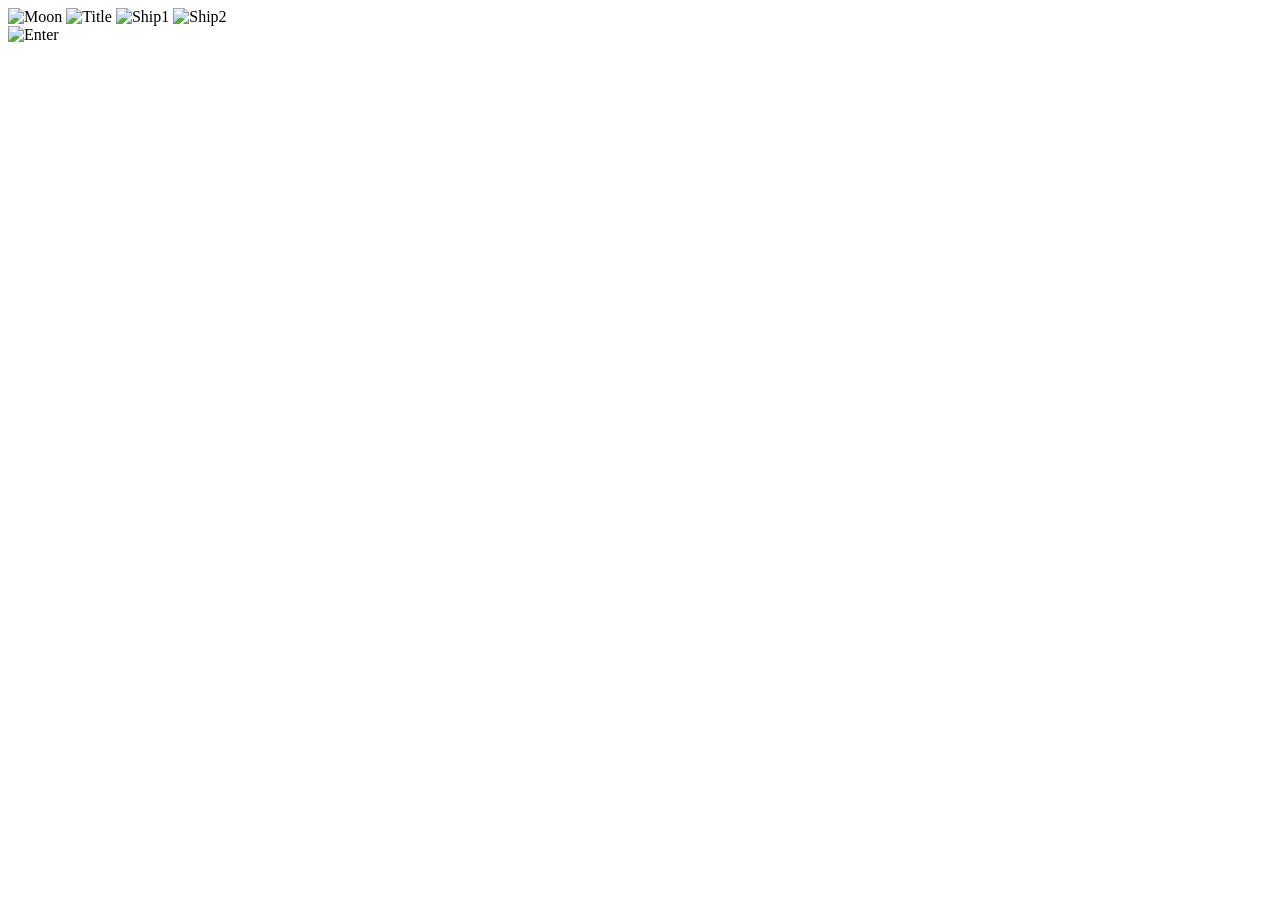
==== index01.html @ 04ec797c "Add files via upload" ====
<!DOCTYPE html>
<html lang="ko">
<head>
    <meta charset="UTF-8">
    <meta name="viewport" content="width=device-width, initial-scale=1.0, maximum-scale=1.0, user-scalable=no, viewport-fit=cover">
    <title>emtekinc Booth</title>
    <link rel="stylesheet" href="https://cdn.jsdelivr.net/gh/monada-dev/mona-font/dist/mona.css">
    <link rel="stylesheet" href="./style.css">
</head>
<body>

    <div class="container">
        <div id="home-screen" class="screen">
            <div class="home-content">
                <img src="img/moon.png" class="moon-img" alt="Moon">
                <img src="img/title.gif" class="title-gif" alt="Title">
                
                <img src="img/ship1.gif" class="ship ship1" alt="Ship1">
                <img src="img/ship2.gif" class="ship ship2" alt="Ship2">

                <div class="home-controls">
                    <img src="img/btn1.png" id="enter-btn" class="custom-btn" alt="Enter">
                </div>
            </div>
        </div>

        <div id="booth-screen" class="screen" style="display:none;">
            <!-- <header><h2 class="booth-title">📸 emtekinc Booth 📸</h2></header> -->
            <div class="photo-wrapper">
                <div class="photo-zone" id="photo-zone">
                    <video id="video" autoplay playsinline muted></video>
                    <img id="preview-img" class="preview-overlay" alt="미리보기">
                    <div id="date-overlay" class="date-overlay"></div>
                    <img src="img/frame.png" id="frame-img" class="frame-overlay" alt="프레임">
                </div>
            </div>
            
            <div class="controls">
                <img src="img/btn2.png" id="snap-btn" class="custom-btn-sub" alt="Snap">
                
                <div id="preview-controls" style="display:none; width:100%; gap:12px; flex-direction:column; align-items:center;">
                    <img src="img/btn3.png" id="save-btn" class="custom-btn-sub" alt="Save">
                    <img src="img/btn4.png" id="retake-btn" class="custom-btn-sub" alt="Retake">
                </div>
            </div>
        </div>
    </div>

    <canvas id="canvas" style="display:none;"></canvas>

    <script src="./script.js"></script>
</body>
</html>
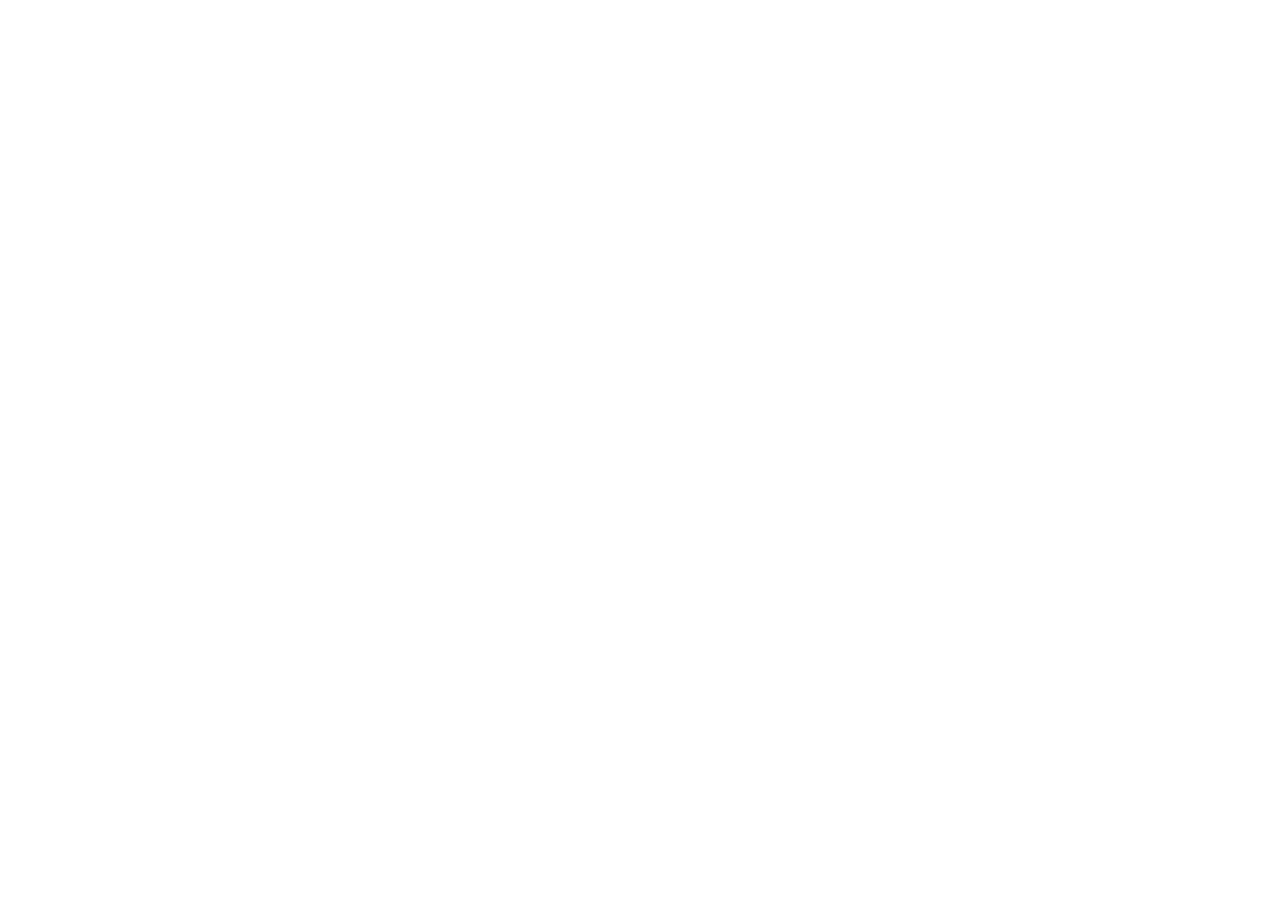
==== commit cd72930a: "Update index01.html" ====
--- a/index01.html
+++ b/index01.html
@@ -12,11 +12,8 @@
     <div class="container">
         <div id="home-screen" class="screen">
             <div class="home-content">
-                <img src="img/moon.png" class="moon-img" alt="Moon">
+                <video src="img/main.mp4" class="main-mp4" alt="mp4">
                 <img src="img/title.gif" class="title-gif" alt="Title">
-                
-                <img src="img/ship1.gif" class="ship ship1" alt="Ship1">
-                <img src="img/ship2.gif" class="ship ship2" alt="Ship2">
 
                 <div class="home-controls">
                     <img src="img/btn1.png" id="enter-btn" class="custom-btn" alt="Enter">
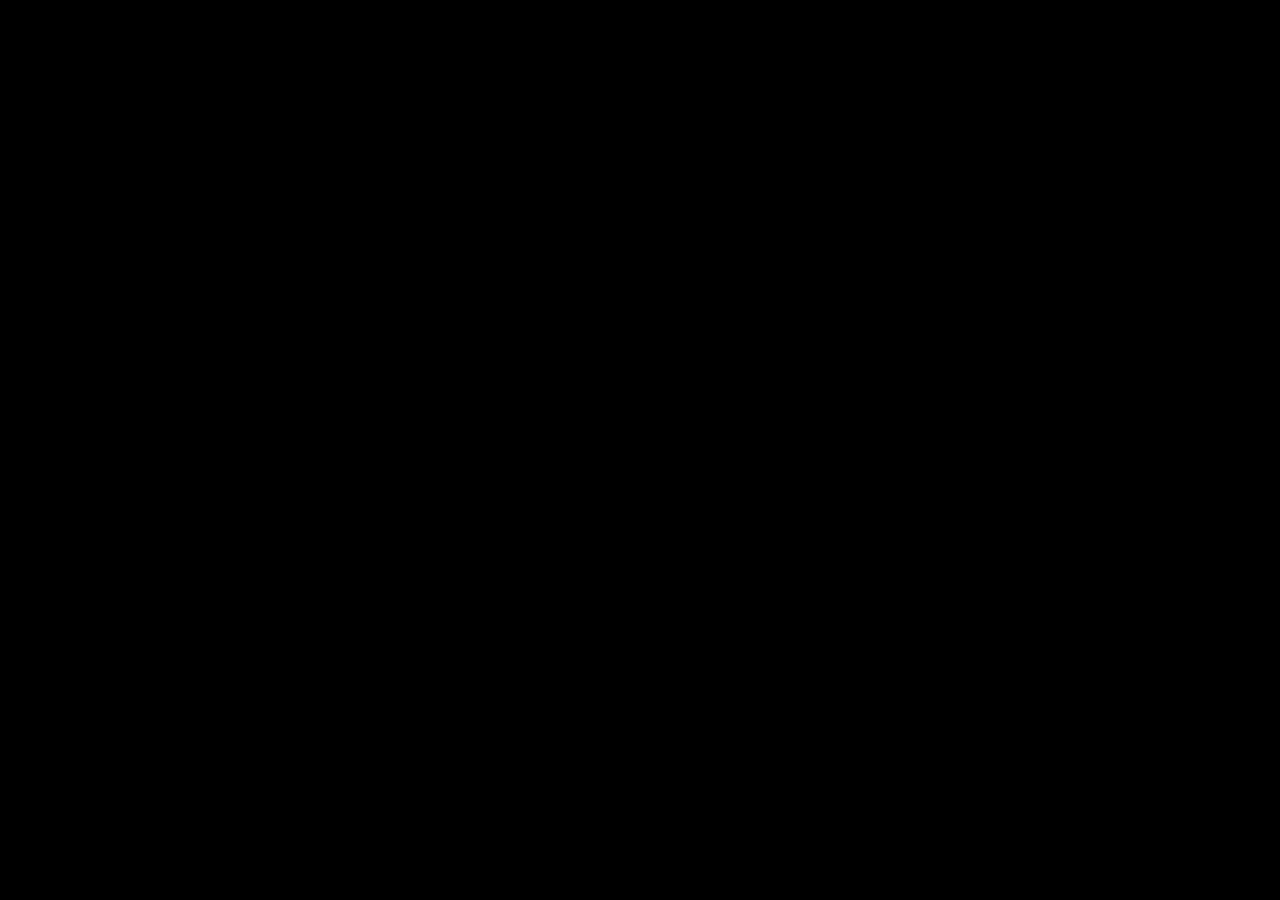
==== commit 47cd229f: "Update index01.html" ====
--- a/index01.html
+++ b/index01.html
@@ -5,18 +5,18 @@
     <meta name="viewport" content="width=device-width, initial-scale=1.0, maximum-scale=1.0, user-scalable=no, viewport-fit=cover">
     <title>emtekinc Booth</title>
     <link rel="stylesheet" href="https://cdn.jsdelivr.net/gh/monada-dev/mona-font/dist/mona.css">
-    <link rel="stylesheet" href="./style.css">
+    <link rel="stylesheet" href="./style01.css">
 </head>
 <body>
 
     <div class="container">
         <div id="home-screen" class="screen">
             <div class="home-content">
-                <video src="img/main.mp4" class="main-mp4" alt="mp4">
-                <img src="img/title.gif" class="title-gif" alt="Title">
+                <video src="img01/main.mp4" class="main-mp4" alt="mp4">
+                <img src="img01/title.gif" class="title-gif" alt="Title">
 
                 <div class="home-controls">
-                    <img src="img/btn1.png" id="enter-btn" class="custom-btn" alt="Enter">
+                    <img src="img01/btn1.png" id="enter-btn" class="custom-btn" alt="Enter">
                 </div>
             </div>
         </div>
@@ -28,16 +28,16 @@
                     <video id="video" autoplay playsinline muted></video>
                     <img id="preview-img" class="preview-overlay" alt="미리보기">
                     <div id="date-overlay" class="date-overlay"></div>
-                    <img src="img/frame.png" id="frame-img" class="frame-overlay" alt="프레임">
+                    <img src="img01/frame.png" id="frame-img" class="frame-overlay" alt="프레임">
                 </div>
             </div>
             
             <div class="controls">
-                <img src="img/btn2.png" id="snap-btn" class="custom-btn-sub" alt="Snap">
+                <img src="img01/btn2.png" id="snap-btn" class="custom-btn-sub" alt="Snap">
                 
                 <div id="preview-controls" style="display:none; width:100%; gap:12px; flex-direction:column; align-items:center;">
-                    <img src="img/btn3.png" id="save-btn" class="custom-btn-sub" alt="Save">
-                    <img src="img/btn4.png" id="retake-btn" class="custom-btn-sub" alt="Retake">
+                    <img src="img01/btn3.png" id="save-btn" class="custom-btn-sub" alt="Save">
+                    <img src="img01/btn4.png" id="retake-btn" class="custom-btn-sub" alt="Retake">
                 </div>
             </div>
         </div>
@@ -45,7 +45,7 @@
 
     <canvas id="canvas" style="display:none;"></canvas>
 
-    <script src="./script.js"></script>
+    <script src="./script01.js"></script>
 </body>
 </html>
 
--- a/style01.css
+++ b/style01.css
@@ -0,0 +1,170 @@
+/* 기본 리셋 및 확대 축소 방지 보조 */
+html, body { 
+    margin: 0; padding: 0; width: 100%; height: 100%; 
+    overflow: hidden; touch-action: manipulation; /* 터치 지연 및 확대 방지 */
+}
+
+body { font-family: -apple-system, sans-serif; background-color: #000; }
+
+.container { width: 100%; height: 100%; }
+
+/* [홈 화면] */
+#home-screen {
+    width: 100%; height: 100vh;
+    background: url('img/bg.jpg') no-repeat center center;
+    background-size: cover;
+    display: flex; justify-content: center; align-items: center;
+    position: relative;
+    z-index: 1; /* 배경 레이어 */
+}
+
+.home-content {
+    width: 100%; height: 100%;
+    display: flex; flex-direction: column; align-items: center; justify-content: center;
+    position: relative; z-index: 2; /* 콘텐츠 레이어 */
+}
+
+/* 달 이미지 */
+.moon-img {
+    position: absolute;
+    top: 38%;
+    width: 70%;
+    z-index: 2;
+}
+
+/* 타이틀 로고 */
+.title-gif {
+    width: 100%;
+    max-width: 100%;
+    z-index: 5;
+    margin-bottom: 20px;
+}
+
+/* 비행선 */
+.ship {
+    position: absolute;
+    width:auto;
+    height:100%;
+    opacity: 1;
+    z-index: 1;
+    -webkit-transform: translateZ(0); /* 아이폰 가속 */
+}
+
+.ship1 {
+    right: 30px; /* 오른쪽 30px 여백 */    
+}
+
+.ship2 {
+    left: 30px; /* 왼쪽 30px 여백 */
+}
+
+/* [촬영 부스 스타일] */
+#booth-screen { 
+    background: #81adff; 
+    min-height: 100vh; 
+    padding: 20px 25px; 
+    display: flex; 
+    flex-direction: column; 
+    align-items: center;
+}
+
+.photo-wrapper { 
+    width: 100%; 
+    max-width: 400px; /* 모바일에서 너무 커지지 않게 조절 */
+    margin: 20px 0; 
+}
+
+.photo-zone {
+    position: relative; 
+    width: 100%; 
+    aspect-ratio: 3 / 4; /* 프레임 비율과 일치 */
+    background: #000; 
+    border-radius: 12px; 
+    overflow: hidden;
+    box-shadow: 0 10px 30px rgba(0,0,0,0.1);
+    border: 5px solid #000;
+}
+
+/* 비디오와 프레임, 미리보기를 절대 위치로 겹침 */
+#video, .preview-overlay, .frame-overlay, .date-overlay {
+    position: absolute;
+    top: 0;
+    left: 0;
+    width: 100%;
+    height: 100%;
+}
+
+#video { 
+    object-fit: cover; /* 화면을 꽉 채움 */
+    z-index: 1; 
+    transform: scaleX(-1); /* 거울 모드 */
+}
+
+.preview-overlay { 
+    object-fit: cover; 
+    z-index: 2; 
+    display: none; 
+}
+
+.frame-overlay {
+    position: absolute;
+    top: 0; /* 꼭 확인! */
+    left: 0;
+    width: 100%;
+    height: 100%;
+    object-fit: fill; /* 프레임이 박스에 꽉 차도록 설정 */
+    z-index: 4;
+    pointer-events: none;
+}
+
+.date-overlay {
+    z-index: 10;
+    color: #000000 !important;
+    font-family: 'Mona', sans-serif;
+    font-size: 0.85rem;
+    font-weight: 500;
+    text-align: center;
+    padding-top: 17px; /* 상단에서 17px 위치 */
+    pointer-events: none;
+}
+
+/* 날짜 스타일 유지 */
+.date-overlay {
+    position: absolute;
+    top: 0;
+    left: 0;
+    width: 100%;
+    z-index: 10;
+    color: #000000 !important;
+    font-family: 'Mona', sans-serif;
+    font-size: 0.85rem;
+    font-weight: 600;
+    text-align: center;
+}
+
+.controls { margin-top: 20px; display: flex; flex-direction: column; gap: 12px; }
+/* 이미지 버튼 공통 스타일 */
+.custom-btn-sub {
+    width: 180px; cursor: pointer; display: block; margin: 0 auto;
+    transition: transform 0.1s ease; -webkit-tap-highlight-color: transparent;
+}
+.custom-btn-sub:active { transform: scale(0.95); opacity: 0.8; }
+
+#enter-btn {
+    width: 200px;
+    cursor: pointer;
+    z-index: 10;
+    margin-top: 150%;
+}
+
+.flash-effect::after { content: ""; position: absolute; inset: 0; background: white; z-index: 20; animation: flash-anim 0.3s forwards; }
+@keyframes flash-anim { from { opacity: 1; } to { opacity: 0; } }
+
+
+
+
+
+
+
+
+
